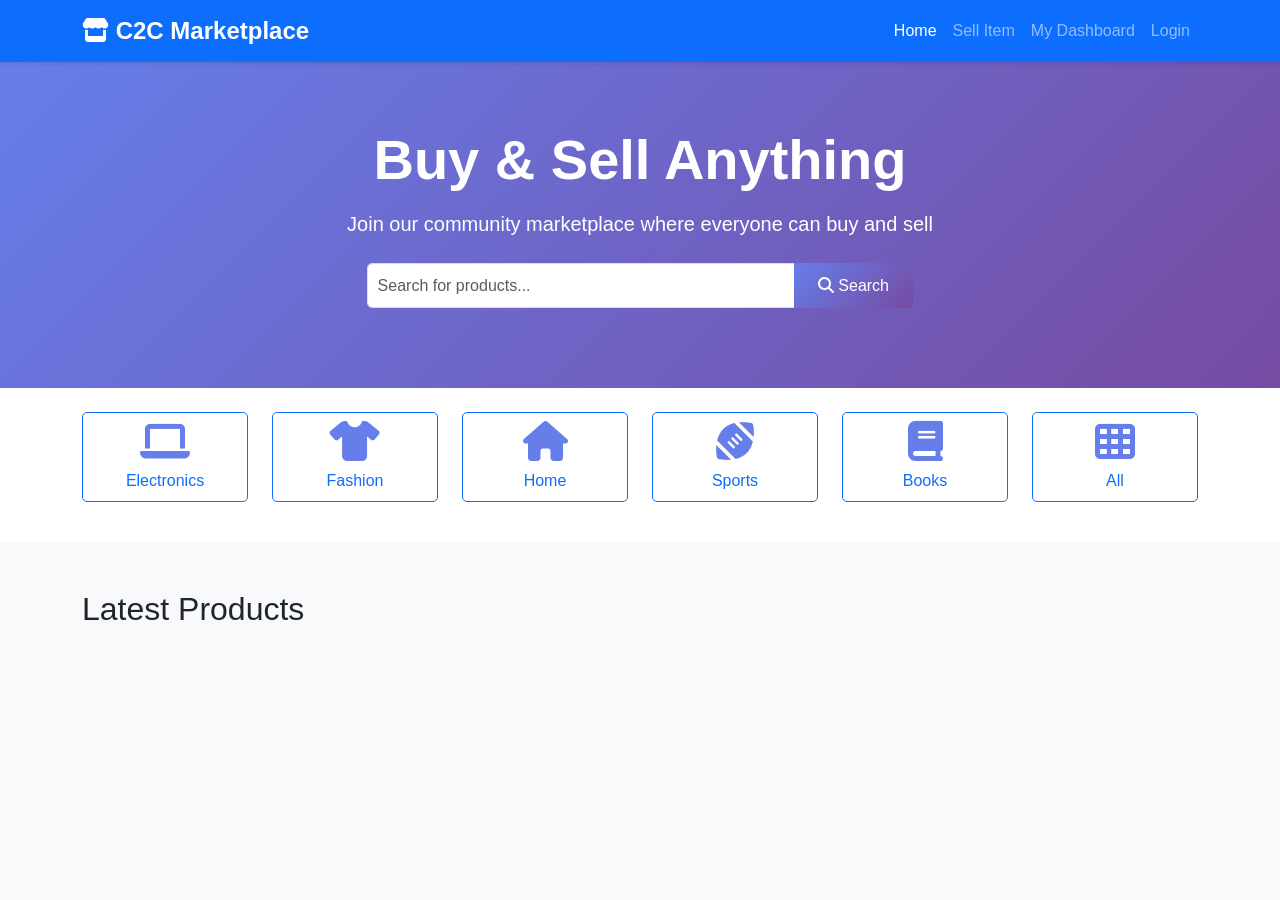
==== admin.html @ 0f4f354a "feat: Initial commit for C2C E-commerce platform with backend API, frontend pages, database setup, a" ====
<!DOCTYPE html>
<html lang="en">
<head>
    <meta charset="UTF-8">
    <meta name="viewport" content="width=device-width, initial-scale=1.0">
    <title>Admin Panel - C2C Marketplace</title>
    <link href="https://cdn.jsdelivr.net/npm/bootstrap@5.3.3/dist/css/bootstrap.min.css" rel="stylesheet">
    <link rel="stylesheet" href="https://cdnjs.cloudflare.com/ajax/libs/font-awesome/6.4.0/css/all.min.css">
    <link rel="stylesheet" href="styles.css">
</head>
<body>
    <!-- Navigation -->
    <nav class="navbar navbar-expand-lg navbar-dark bg-dark">
        <div class="container-fluid">
            <a class="navbar-brand" href="admin.html"><i class="fas fa-shield-alt"></i> Admin Panel</a>
            <button class="navbar-toggler" type="button" data-bs-toggle="collapse" data-bs-target="#navbarNav">
                <span class="navbar-toggler-icon"></span>
            </button>
            <div class="collapse navbar-collapse" id="navbarNav">
                <ul class="navbar-nav ms-auto">
                    <li class="nav-item">
                        <a class="nav-link" href="index.html">
                            <i class="fas fa-home"></i> Back to Site
                        </a>
                    </li>
                    <li class="nav-item">
                        <a class="nav-link" href="#" onclick="logout()">
                            <i class="fas fa-sign-out-alt"></i> Logout
                        </a>
                    </li>
                </ul>
            </div>
        </div>
    </nav>

    <div class="container-fluid">
        <div class="row">
            <!-- Sidebar -->
            <div class="col-md-2 bg-light sidebar py-4">
                <div class="list-group">
                    <button class="list-group-item list-group-item-action active" data-bs-toggle="tab" data-bs-target="#dashboard">
                        <i class="fas fa-tachometer-alt"></i> Dashboard
                    </button>
                    <button class="list-group-item list-group-item-action" data-bs-toggle="tab" data-bs-target="#users">
                        <i class="fas fa-users"></i> Users
                    </button>
                    <button class="list-group-item list-group-item-action" data-bs-toggle="tab" data-bs-target="#products">
                        <i class="fas fa-box"></i> Products
                    </button>
                    <button class="list-group-item list-group-item-action" data-bs-toggle="tab" data-bs-target="#orders">
                        <i class="fas fa-shopping-cart"></i> Orders
                    </button>
                    <button class="list-group-item list-group-item-action" data-bs-toggle="tab" data-bs-target="#pending">
                        <i class="fas fa-clock"></i> Pending Approval
                    </button>
                </div>
            </div>

            <!-- Main Content -->
            <div class="col-md-10 py-4">
                <div class="tab-content">
                    <!-- Dashboard Tab -->
                    <div class="tab-pane fade show active" id="dashboard">
                        <h2 class="mb-4">Dashboard Overview</h2>
                        <div class="row" id="statsCards">
                            <!-- Stats cards will be loaded here -->
                        </div>
                        
                        <div class="row mt-4">
                            <div class="col-md-6">
                                <div class="card">
                                    <div class="card-header bg-primary text-white">
                                        <h5 class="mb-0">Recent Activity</h5>
                                    </div>
                                    <div class="card-body">
                                        <p class="text-muted">Latest platform activities will appear here</p>
                                    </div>
                                </div>
                            </div>
                            <div class="col-md-6">
                                <div class="card">
                                    <div class="card-header bg-success text-white">
                                        <h5 class="mb-0">Quick Actions</h5>
                                    </div>
                                    <div class="card-body">
                                        <button class="btn btn-outline-primary mb-2 w-100" data-bs-toggle="tab" data-bs-target="#pending">
                                            <i class="fas fa-check"></i> Review Pending Products
                                        </button>
                                        <button class="btn btn-outline-success w-100" data-bs-toggle="tab" data-bs-target="#users">
                                            <i class="fas fa-users"></i> Manage Users
                                        </button>
                                    </div>
                                </div>
                            </div>
                        </div>
                    </div>

                    <!-- Users Tab -->
                    <div class="tab-pane fade" id="users">
                        <h2 class="mb-4">User Management</h2>
                        <div class="card">
                            <div class="card-body">
                                <div class="table-responsive">
                                    <table class="table table-hover">
                                        <thead>
                                            <tr>
                                                <th>ID</th>
                                                <th>Name</th>
                                                <th>Email</th>
                                                <th>Role</th>
                                                <th>Joined</th>
                                                <th>Actions</th>
                                            </tr>
                                        </thead>
                                        <tbody id="usersTable">
                                            <!-- Users will be loaded here -->
                                        </tbody>
                                    </table>
                                </div>
                            </div>
                        </div>
                    </div>

                    <!-- Products Tab -->
                    <div class="tab-pane fade" id="products">
                        <h2 class="mb-4">All Products</h2>
                        <div class="mb-3">
                            <button class="btn btn-primary" onclick="loadAllProducts('active')">Active</button>
                            <button class="btn btn-secondary" onclick="loadAllProducts('pending')">Pending</button>
                            <button class="btn btn-success" onclick="loadAllProducts('sold')">Sold</button>
                            <button class="btn btn-danger" onclick="loadAllProducts('rejected')">Rejected</button>
                        </div>
                        <div class="row" id="allProductsGrid">
                            <!-- Products will be loaded here -->
                        </div>
                    </div>

                    <!-- Orders Tab -->
                    <div class="tab-pane fade" id="orders">
                        <h2 class="mb-4">All Orders</h2>
                        <div class="card">
                            <div class="card-body">
                                <div class="table-responsive">
                                    <table class="table table-hover">
                                        <thead>
                                            <tr>
                                                <th>Order ID</th>
                                                <th>Product</th>
                                                <th>Buyer</th>
                                                <th>Seller</th>
                                                <th>Amount</th>
                                                <th>Status</th>
                                                <th>Date</th>
                                            </tr>
                                        </thead>
                                        <tbody id="ordersTable">
                                            <!-- Orders will be loaded here -->
                                        </tbody>
                                    </table>
                                </div>
                            </div>
                        </div>
                    </div>

                    <!-- Pending Approval Tab -->
                    <div class="tab-pane fade" id="pending">
                        <h2 class="mb-4">Pending Product Approvals</h2>
                        <div class="row" id="pendingProducts">
                            <!-- Pending products will be loaded here -->
                        </div>
                    </div>
                </div>
            </div>
        </div>
    </div>

    <script src="https://cdn.jsdelivr.net/npm/bootstrap@5.3.3/dist/js/bootstrap.bundle.min.js"></script>
    <script src="app.js"></script>
</body>
</html>
---- styles.css ----
/* Global Styles */
* {
    margin: 0;
    padding: 0;
    box-sizing: border-box;
}

body {
    font-family: 'Segoe UI', Tahoma, Geneva, Verdana, sans-serif;
    background-color: #f8f9fa;
    min-height: 100vh;
}

/* Navigation */
.navbar-brand {
    font-weight: bold;
    font-size: 1.5rem;
}

.navbar-dark {
    box-shadow: 0 2px 4px rgba(0,0,0,.1);
}

/* Hero Section */
.hero-section {
    background: linear-gradient(135deg, #667eea 0%, #764ba2 100%);
    color: white;
    padding: 4rem 0 !important;
}

.hero-section h1 {
    font-weight: bold;
}

/* Cards */
.card {
    transition: transform 0.2s, box-shadow 0.2s;
    border: none;
    box-shadow: 0 2px 8px rgba(0,0,0,.1);
}

.card:hover {
    transform: translateY(-5px);
    box-shadow: 0 4px 12px rgba(0,0,0,.15);
}

.card-img-top {
    border-bottom: 1px solid #eee;
}

/* Buttons */
.btn {
    border-radius: 5px;
    padding: 0.5rem 1.5rem;
    font-weight: 500;
    transition: all 0.3s;
}

.btn-primary {
    background: linear-gradient(135deg, #667eea 0%, #764ba2 100%);
    border: none;
}

.btn-primary:hover {
    background: linear-gradient(135deg, #5568d3 0%, #653a8b 100%);
    transform: translateY(-2px);
    box-shadow: 0 4px 8px rgba(0,0,0,.2);
}

.btn-outline-primary:hover {
    background: linear-gradient(135deg, #667eea 0%, #764ba2 100%);
    border-color: transparent;
    color: white;
}

/* Category Buttons */
.btn-outline-primary i {
    color: #667eea;
}

.btn-outline-primary:hover i {
    color: white;
}

/* Forms */
.form-control {
    border-radius: 5px;
    border: 1px solid #ddd;
    padding: 0.6rem;
    transition: border-color 0.3s;
}

.form-control:focus {
    border-color: #667eea;
    box-shadow: 0 0 0 0.2rem rgba(102, 126, 234, 0.25);
}

/* Modal */
.modal-content {
    border-radius: 10px;
    border: none;
}

.modal-header {
    background: linear-gradient(135deg, #667eea 0%, #764ba2 100%);
    color: white;
    border-radius: 10px 10px 0 0;
}

.modal-header .btn-close {
    filter: brightness(0) invert(1);
}

/* Badges */
.badge {
    padding: 0.5em 0.8em;
    font-weight: 500;
}

/* Admin Sidebar */
.sidebar {
    min-height: calc(100vh - 56px);
    border-right: 1px solid #dee2e6;
}

.sidebar .list-group-item {
    border: none;
    border-radius: 0;
    padding: 1rem 1.5rem;
    cursor: pointer;
    transition: all 0.3s;
}

.sidebar .list-group-item:hover {
    background-color: #e9ecef;
    padding-left: 2rem;
}

.sidebar .list-group-item.active {
    background: linear-gradient(135deg, #667eea 0%, #764ba2 100%);
    color: white;
    border-left: 4px solid #5568d3;
}

.sidebar .list-group-item i {
    margin-right: 0.5rem;
    width: 20px;
}

/* Stats Cards */
.card.bg-primary,
.card.bg-success,
.card.bg-warning,
.card.bg-info {
    border: none;
    box-shadow: 0 4px 6px rgba(0,0,0,.1);
}

.card.bg-primary h3,
.card.bg-success h3,
.card.bg-warning h3,
.card.bg-info h3 {
    font-size: 2.5rem;
    font-weight: bold;
    margin-bottom: 0.5rem;
}

/* Tables */
.table {
    background-color: white;
}

.table thead th {
    border-bottom: 2px solid #dee2e6;
    font-weight: 600;
    color: #495057;
}

.table-hover tbody tr:hover {
    background-color: #f8f9fa;
}

/* Product Grid */
.card-title {
    color: #333;
    font-weight: 600;
    margin-bottom: 0.5rem;
}

.card-text {
    color: #666;
    font-size: 0.9rem;
}

/* Price */
.text-primary.fw-bold {
    font-size: 1.5rem;
}

/* Alerts */
.alert {
    border-radius: 5px;
    border: none;
}

.alert-info {
    background-color: #e7f3ff;
    color: #004085;
}

.alert-warning {
    background-color: #fff3cd;
    color: #856404;
}

/* Dashboard Tabs */
.nav-tabs {
    border-bottom: 2px solid #dee2e6;
}

.nav-tabs .nav-link {
    color: #495057;
    border: none;
    padding: 1rem 1.5rem;
    transition: all 0.3s;
}

.nav-tabs .nav-link:hover {
    border-color: transparent;
    color: #667eea;
}

.nav-tabs .nav-link.active {
    color: #667eea;
    background-color: transparent;
    border-bottom: 3px solid #667eea;
}

/* Loading States */
.loading {
    text-align: center;
    padding: 3rem;
    color: #999;
}

/* Responsive Design */
@media (max-width: 768px) {
    .hero-section {
        padding: 2rem 0 !important;
    }
    
    .hero-section h1 {
        font-size: 2rem;
    }
    
    .sidebar {
        min-height: auto;
        border-right: none;
        border-bottom: 1px solid #dee2e6;
    }
    
    .card.bg-primary h3,
    .card.bg-success h3,
    .card.bg-warning h3,
    .card.bg-info h3 {
        font-size: 1.8rem;
    }
}

/* Animations */
@keyframes fadeIn {
    from {
        opacity: 0;
        transform: translateY(20px);
    }
    to {
        opacity: 1;
        transform: translateY(0);
    }
}

.card,
.alert,
.modal-content {
    animation: fadeIn 0.3s ease-in-out;
}

/* Custom Scrollbar */
::-webkit-scrollbar {
    width: 10px;
}

::-webkit-scrollbar-track {
    background: #f1f1f1;
}

::-webkit-scrollbar-thumb {
    background: #667eea;
    border-radius: 5px;
}

::-webkit-scrollbar-thumb:hover {
    background: #5568d3;
}

/* Footer Spacing */
body {
    padding-bottom: 2rem;
}

/* Empty State */
.text-muted {
    font-style: italic;
}

/* Category Icons */
.fa-2x {
    font-size: 2.5em;
}

/* Status Colors */
.bg-pending {
    background-color: #ffc107 !important;
}

.bg-active {
    background-color: #28a745 !important;
}

.bg-sold {
    background-color: #17a2b8 !important;
}

.bg-rejected {
    background-color: #dc3545 !important;
}

/* Product Image Hover Effect */
.card-img-top {
    transition: transform 0.3s ease;
}

.card:hover .card-img-top {
    transform: scale(1.05);
}

/* Dropdown Customization */
.dropdown-menu {
    border: none;
    box-shadow: 0 4px 6px rgba(0,0,0,.1);
    border-radius: 8px;
}

.dropdown-item {
    padding: 0.7rem 1.5rem;
    transition: all 0.2s;
}

.dropdown-item:hover {
    background-color: #f8f9fa;
    padding-left: 2rem;
}

/* Input Group */
.input-group .btn {
    border-top-left-radius: 0;
    border-bottom-left-radius: 0;
}

.input-group .form-control {
    border-top-right-radius: 0;
    border-bottom-right-radius: 0;
}

/* Success Animation */
@keyframes successPulse {
    0%, 100% {
        transform: scale(1);
    }
    50% {
        transform: scale(1.05);
    }
}

.btn-success:active {
    animation: successPulse 0.3s ease;
}
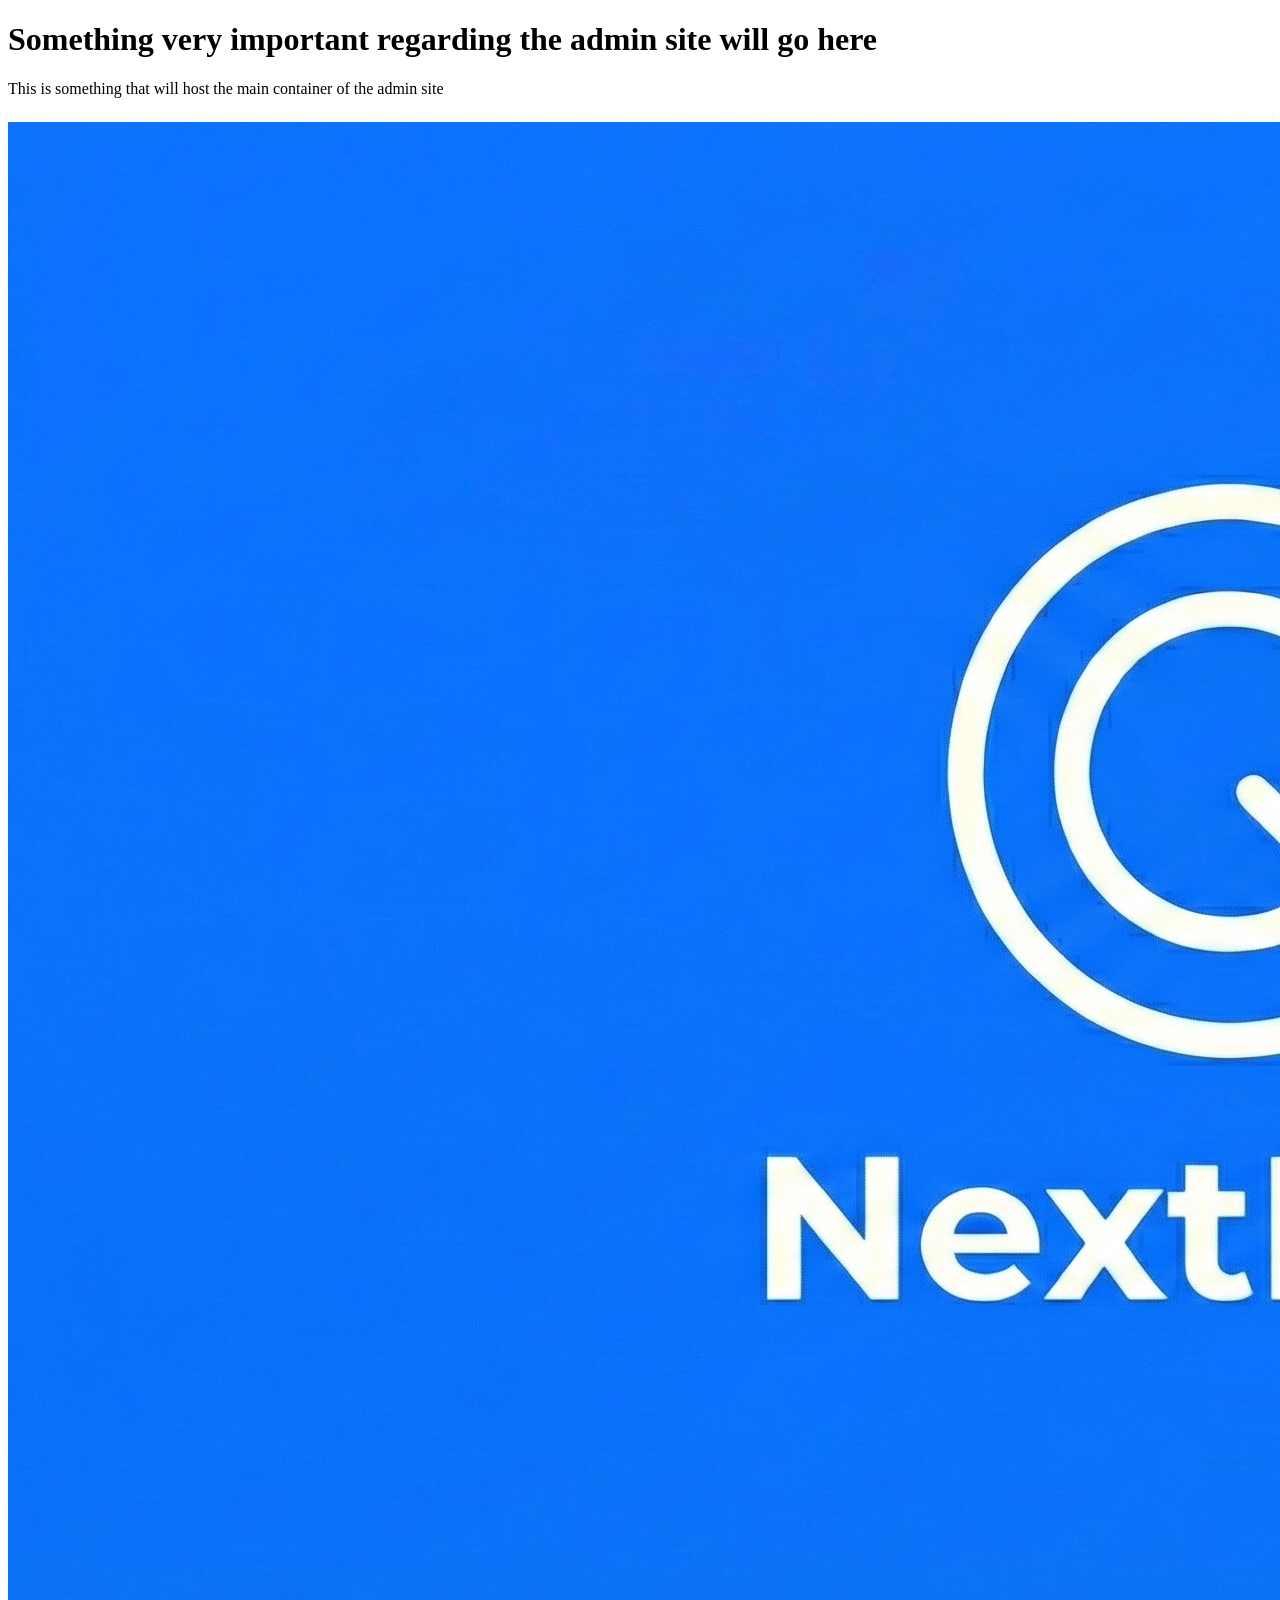
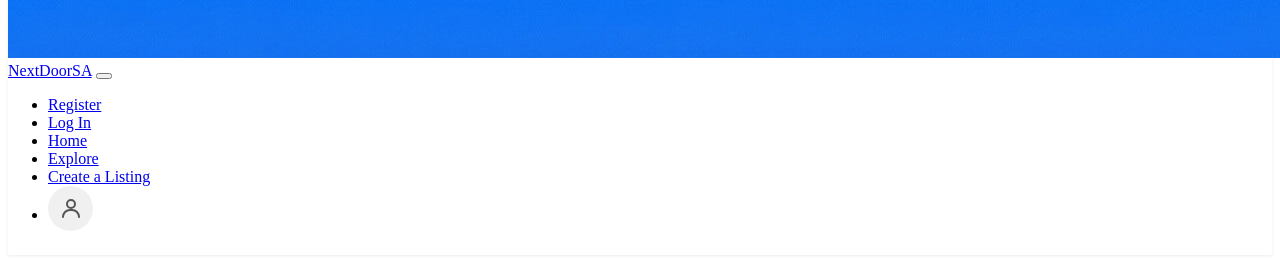
==== commit 1b95aa77: "feat: Add admin page and modularize components for improved structure" ====
--- a/admin.html
+++ b/admin.html
@@ -1,180 +1,18 @@
-<!DOCTYPE html>
+<!doctype html>
 <html lang="en">
 <head>
     <meta charset="UTF-8">
-    <meta name="viewport" content="width=device-width, initial-scale=1.0">
-    <title>Admin Panel - C2C Marketplace</title>
-    <link href="https://cdn.jsdelivr.net/npm/bootstrap@5.3.3/dist/css/bootstrap.min.css" rel="stylesheet">
-    <link rel="stylesheet" href="https://cdnjs.cloudflare.com/ajax/libs/font-awesome/6.4.0/css/all.min.css">
-    <link rel="stylesheet" href="styles.css">
+    <meta name="viewport"
+          content="width=device-width, user-scalable=no, initial-scale=1.0, maximum-scale=1.0, minimum-scale=1.0">
+    <meta http-equiv="X-UA-Compatible" content="ie=edge">
+    <title>Document</title>
+    <script type="module" src="./app.js"></script>
 </head>
 <body>
-    <!-- Navigation -->
-    <nav class="navbar navbar-expand-lg navbar-dark bg-dark">
-        <div class="container-fluid">
-            <a class="navbar-brand" href="admin.html"><i class="fas fa-shield-alt"></i> Admin Panel</a>
-            <button class="navbar-toggler" type="button" data-bs-toggle="collapse" data-bs-target="#navbarNav">
-                <span class="navbar-toggler-icon"></span>
-            </button>
-            <div class="collapse navbar-collapse" id="navbarNav">
-                <ul class="navbar-nav ms-auto">
-                    <li class="nav-item">
-                        <a class="nav-link" href="index.html">
-                            <i class="fas fa-home"></i> Back to Site
-                        </a>
-                    </li>
-                    <li class="nav-item">
-                        <a class="nav-link" href="#" onclick="logout()">
-                            <i class="fas fa-sign-out-alt"></i> Logout
-                        </a>
-                    </li>
-                </ul>
-            </div>
-        </div>
-    </nav>
 
-    <div class="container-fluid">
-        <div class="row">
-            <!-- Sidebar -->
-            <div class="col-md-2 bg-light sidebar py-4">
-                <div class="list-group">
-                    <button class="list-group-item list-group-item-action active" data-bs-toggle="tab" data-bs-target="#dashboard">
-                        <i class="fas fa-tachometer-alt"></i> Dashboard
-                    </button>
-                    <button class="list-group-item list-group-item-action" data-bs-toggle="tab" data-bs-target="#users">
-                        <i class="fas fa-users"></i> Users
-                    </button>
-                    <button class="list-group-item list-group-item-action" data-bs-toggle="tab" data-bs-target="#products">
-                        <i class="fas fa-box"></i> Products
-                    </button>
-                    <button class="list-group-item list-group-item-action" data-bs-toggle="tab" data-bs-target="#orders">
-                        <i class="fas fa-shopping-cart"></i> Orders
-                    </button>
-                    <button class="list-group-item list-group-item-action" data-bs-toggle="tab" data-bs-target="#pending">
-                        <i class="fas fa-clock"></i> Pending Approval
-                    </button>
-                </div>
-            </div>
+<h1>Something very important regarding the admin site will go here</h1>
 
-            <!-- Main Content -->
-            <div class="col-md-10 py-4">
-                <div class="tab-content">
-                    <!-- Dashboard Tab -->
-                    <div class="tab-pane fade show active" id="dashboard">
-                        <h2 class="mb-4">Dashboard Overview</h2>
-                        <div class="row" id="statsCards">
-                            <!-- Stats cards will be loaded here -->
-                        </div>
-                        
-                        <div class="row mt-4">
-                            <div class="col-md-6">
-                                <div class="card">
-                                    <div class="card-header bg-primary text-white">
-                                        <h5 class="mb-0">Recent Activity</h5>
-                                    </div>
-                                    <div class="card-body">
-                                        <p class="text-muted">Latest platform activities will appear here</p>
-                                    </div>
-                                </div>
-                            </div>
-                            <div class="col-md-6">
-                                <div class="card">
-                                    <div class="card-header bg-success text-white">
-                                        <h5 class="mb-0">Quick Actions</h5>
-                                    </div>
-                                    <div class="card-body">
-                                        <button class="btn btn-outline-primary mb-2 w-100" data-bs-toggle="tab" data-bs-target="#pending">
-                                            <i class="fas fa-check"></i> Review Pending Products
-                                        </button>
-                                        <button class="btn btn-outline-success w-100" data-bs-toggle="tab" data-bs-target="#users">
-                                            <i class="fas fa-users"></i> Manage Users
-                                        </button>
-                                    </div>
-                                </div>
-                            </div>
-                        </div>
-                    </div>
-
-                    <!-- Users Tab -->
-                    <div class="tab-pane fade" id="users">
-                        <h2 class="mb-4">User Management</h2>
-                        <div class="card">
-                            <div class="card-body">
-                                <div class="table-responsive">
-                                    <table class="table table-hover">
-                                        <thead>
-                                            <tr>
-                                                <th>ID</th>
-                                                <th>Name</th>
-                                                <th>Email</th>
-                                                <th>Role</th>
-                                                <th>Joined</th>
-                                                <th>Actions</th>
-                                            </tr>
-                                        </thead>
-                                        <tbody id="usersTable">
-                                            <!-- Users will be loaded here -->
-                                        </tbody>
-                                    </table>
-                                </div>
-                            </div>
-                        </div>
-                    </div>
-
-                    <!-- Products Tab -->
-                    <div class="tab-pane fade" id="products">
-                        <h2 class="mb-4">All Products</h2>
-                        <div class="mb-3">
-                            <button class="btn btn-primary" onclick="loadAllProducts('active')">Active</button>
-                            <button class="btn btn-secondary" onclick="loadAllProducts('pending')">Pending</button>
-                            <button class="btn btn-success" onclick="loadAllProducts('sold')">Sold</button>
-                            <button class="btn btn-danger" onclick="loadAllProducts('rejected')">Rejected</button>
-                        </div>
-                        <div class="row" id="allProductsGrid">
-                            <!-- Products will be loaded here -->
-                        </div>
-                    </div>
-
-                    <!-- Orders Tab -->
-                    <div class="tab-pane fade" id="orders">
-                        <h2 class="mb-4">All Orders</h2>
-                        <div class="card">
-                            <div class="card-body">
-                                <div class="table-responsive">
-                                    <table class="table table-hover">
-                                        <thead>
-                                            <tr>
-                                                <th>Order ID</th>
-                                                <th>Product</th>
-                                                <th>Buyer</th>
-                                                <th>Seller</th>
-                                                <th>Amount</th>
-                                                <th>Status</th>
-                                                <th>Date</th>
-                                            </tr>
-                                        </thead>
-                                        <tbody id="ordersTable">
-                                            <!-- Orders will be loaded here -->
-                                        </tbody>
-                                    </table>
-                                </div>
-                            </div>
-                        </div>
-                    </div>
-
-                    <!-- Pending Approval Tab -->
-                    <div class="tab-pane fade" id="pending">
-                        <h2 class="mb-4">Pending Product Approvals</h2>
-                        <div class="row" id="pendingProducts">
-                            <!-- Pending products will be loaded here -->
-                        </div>
-                    </div>
-                </div>
-            </div>
-        </div>
-    </div>
-
-    <script src="https://cdn.jsdelivr.net/npm/bootstrap@5.3.3/dist/js/bootstrap.bundle.min.js"></script>
-    <script src="app.js"></script>
+<p>This is something that will host the main container of the admin site</p>
+<app-navbar></app-navbar>
 </body>
 </html>
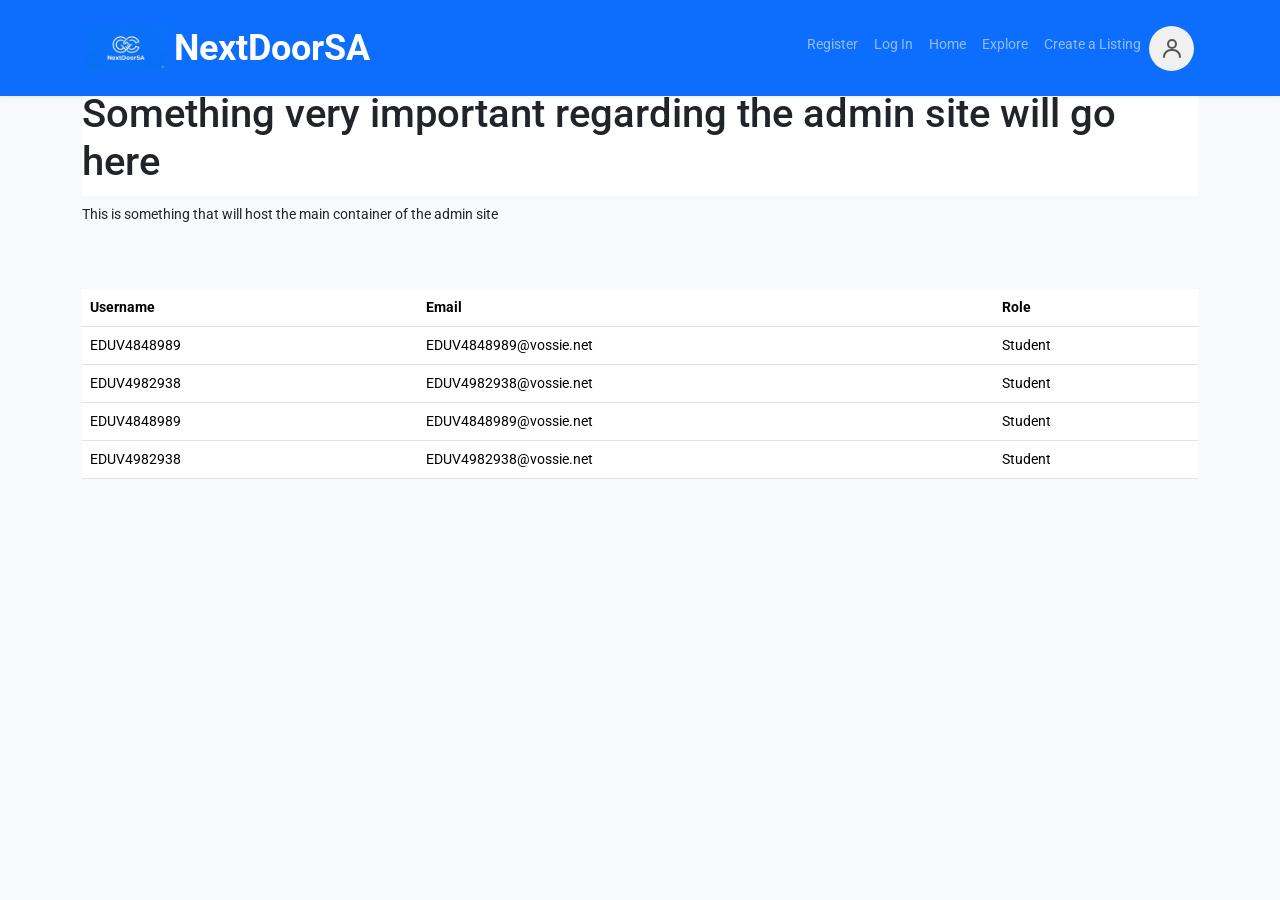
==== commit 007452bf: "feat: Update admin page layout with new styling and user table for better management" ====
--- a/admin.html
+++ b/admin.html
@@ -1,18 +1,68 @@
 <!doctype html>
 <html lang="en">
 <head>
-    <meta charset="UTF-8">
-    <meta name="viewport"
-          content="width=device-width, user-scalable=no, initial-scale=1.0, maximum-scale=1.0, minimum-scale=1.0">
-    <meta http-equiv="X-UA-Compatible" content="ie=edge">
-    <title>Document</title>
+    <meta charset="UTF-8"/>
+    <meta name="viewport" content="width=device-width, initial-scale=1.0"/>
+    <title>Admin Page - NextDoorSA</title>
+    <link href="https://fonts.googleapis.com/css2?family=Roboto:wght@400;500;700&display=swap" rel="stylesheet"/>
+    <link
+            href="https://cdn.jsdelivr.net/npm/bootstrap@5.3.0/dist/css/bootstrap.min.css"
+            rel="stylesheet"
+    />
+    <link
+            rel="stylesheet"
+            href="https://cdn.jsdelivr.net/npm/bootstrap-icons@1.11.3/font/bootstrap-icons.min.css"
+    />
+    <link rel="stylesheet" href="styles.css"/>
     <script type="module" src="./app.js"></script>
+
 </head>
 <body>
+ <app-navbar></app-navbar>
 
-<h1>Something very important regarding the admin site will go here</h1>
+<div class="container">
+    <h1 class="sticky-header ">Something very important regarding the admin site will go here</h1>
 
-<p>This is something that will host the main container of the admin site</p>
-<app-navbar></app-navbar>
+    <p>This is something that will host the main container of the admin site</p>
+
+
+</div>
+
+ <div class="container mt-5">
+     <table class="table table-hover">
+         <tr>
+             <th>Username</th>
+             <th>Email</th>
+             <th>Role</th>
+
+         </tr>
+         <tr>
+             <td>EDUV4848989</td>
+             <td>EDUV4848989@vossie.net</td>
+             <td>Student</td>
+         </tr>
+         <tr>
+             <td>EDUV4982938</td>
+             <td>EDUV4982938@vossie.net</td>
+             <td>Student</td>
+         </tr>
+         <tr>
+             <td>EDUV4848989</td>
+             <td>EDUV4848989@vossie.net</td>
+             <td>Student</td>
+         </tr>
+        <tr>
+            <td>EDUV4982938</td>
+            <td>EDUV4982938@vossie.net</td>
+            <td>Student</td>
+        </tr>
+     </table>
+ </div>
+
+
+
+
+<script src="https://cdn.jsdelivr.net/npm/bootstrap@5.3.0/dist/js/bootstrap.bundle.min.js"></script>
+<script src="listingObject.js"></script>
 </body>
 </html>
--- a/styles.css
+++ b/styles.css
@@ -0,0 +1,625 @@
+/* Mobile-first base styles */
+html {
+    scroll-behavior: smooth;
+}
+
+body {
+    padding-top: 60px;
+    margin: 0;
+    font-family: Roboto, -apple-system, BlinkMacSystemFont, 'Segoe UI', sans-serif;
+    font-size: 14px;
+    line-height: 1.5;
+}
+
+.round-button {
+    border-radius: 10px;
+    padding: 8px 12px;
+    font-size: 12px;
+    flex: 0 1 auto;
+}
+
+.brand-logo {
+    width: 44px;
+    height: 44px;
+    margin-right: 8px;
+    object-fit: contain;
+}
+
+.brand-name {
+    font-family: Roboto, sans-serif;
+    font-size: 20px;
+    font-weight: bold;
+    color: white;
+    line-height: 1;
+}
+
+.search-group {
+    width: 100%;
+}
+
+.form-label {
+    font-family: Roboto, sans-serif;
+    font-weight: 500;
+    font-size: 13px;
+    margin-bottom: 6px;
+}
+
+.category-buttons {
+    display: flex;
+    flex-wrap: wrap;
+    gap: 8px;
+    padding: 12px;
+    border-radius: 16px;
+    background: #f0f0f2;
+    width: 100%;
+    justify-content: flex-start;
+    overflow-x: auto;
+    -webkit-overflow-scrolling: touch;
+}
+
+.explore-page {
+    --explore-nav-height: 60px;
+}
+
+#toggle-sidebar {
+    position: fixed;
+    top: 70px;
+    right: 15px;
+    z-index: 1021;
+    box-shadow: 0 2px 8px rgba(0, 0, 0, 0.2);
+}
+
+@media (min-width: 576px) {
+    .explore-page {
+        --explore-nav-height: 70px;
+    }
+
+    #toggle-sidebar {
+        top: 80px;
+    }
+}
+
+@media (min-width: 768px) {
+    .explore-page {
+        --explore-nav-height: 75px;
+    }
+
+    #toggle-sidebar {
+        top: 85px;
+    }
+}
+
+@media (min-width: 992px) {
+    .explore-page {
+        --explore-nav-height: 80px;
+    }
+}
+
+.explore-sidebar {
+    position: fixed;
+    top: var(--explore-nav-height);
+    left: -100%;
+    width: 280px;
+    max-width: 85vw;
+    height: calc(100vh - var(--explore-nav-height));
+    padding: 1rem;
+    background: #ffffff;
+    border-right: 1px solid #e2e6ea;
+    overflow-y: auto;
+    -webkit-overflow-scrolling: touch;
+    z-index: 1020;
+    transition: left 250ms ease;
+    box-shadow: 2px 0 8px rgba(0, 0, 0, 0.1);
+}
+
+.explore-sidebar.show {
+    left: 0;
+}
+
+.explore-content {
+    margin-left: 0;
+    padding: 1rem;
+    min-height: calc(100vh - var(--explore-nav-height));
+    overflow-y: auto;
+    -webkit-overflow-scrolling: touch;
+}
+
+.explore-content h1 {
+    font-size: 1.75rem;
+    margin-bottom: 0.5rem;
+}
+
+.explore-content p {
+    font-size: 0.95rem;
+    color: #6c757d;
+}
+
+.sidebar-backdrop {
+    position: fixed;
+    top: var(--explore-nav-height);
+    left: 0;
+    width: 100%;
+    height: calc(100vh - var(--explore-nav-height));
+    background: rgba(0, 0, 0, 0.5);
+    z-index: 1019;
+    opacity: 0;
+    visibility: hidden;
+    transition: opacity 250ms ease, visibility 250ms ease;
+}
+
+.sidebar-backdrop.show {
+    opacity: 1;
+    visibility: visible;
+}
+
+.card-offset-shadow {
+    box-shadow: 0 2px 8px rgba(0, 0, 0, 0.1);
+}
+
+.card-img-top {
+    object-fit: cover;
+    height: 180px;
+    width: 100%;
+}
+
+.navbar-nav .nav-link {
+    position: relative;
+    display: inline-block;
+    padding-bottom: 4px;
+    font-size: 14px;
+}
+
+.navbar-nav .nav-link::after {
+    content: "";
+    position: absolute;
+    left: 0;
+    right: 0;
+    bottom: 0;
+    height: 2px;
+    background: currentColor;
+    transform: scaleX(0);
+    transform-origin: left;
+    transition: transform 150ms ease;
+}
+
+.navbar-nav .nav-link:hover::after,
+.navbar-nav .nav-link.active::after {
+    transform: scaleX(1);
+}
+
+button,
+.btn {
+    transition: transform 100ms ease, box-shadow 100ms ease;
+    border-radius: 8px;
+}
+
+button:active,
+.btn:active {
+    transform: translateY(1px) scale(0.98);
+    box-shadow: none;
+}
+
+
+.form-field-group {
+    width: 100%;
+    margin-bottom: 1rem;
+}
+
+.form-field-group .form-control {
+    width: 100%;
+    border-radius: 8px;
+}
+
+/* Desktop-first enhancements */
+@media (min-width: 576px) {
+    body {
+        padding-top: 70px;
+    }
+
+    .brand-logo {
+        width: 56px;
+        height: 56px;
+    }
+
+    .brand-name {
+        font-size: 28px;
+    }
+
+    .round-button {
+        padding: 10px 14px;
+        font-size: 13px;
+    }
+
+    .card-img-top {
+        height: 200px;
+    }
+}
+
+@media (min-width: 768px) {
+    body {
+        padding-top: 75px;
+    }
+
+    .brand-logo {
+        width: 64px;
+        height: 64px;
+    }
+
+    .brand-name {
+        font-size: 32px;
+    }
+
+    .form-label {
+        font-size: 14px;
+    }
+
+    .card-img-top {
+        height: 220px;
+    }
+}
+
+@media (min-width: 992px) {
+    body {
+        padding-top: 80px;
+    }
+
+    .brand-logo {
+        width: 80px;
+        height: 80px;
+    }
+
+    .brand-name {
+        font-size: 36px;
+    }
+
+    .explore-sidebar {
+        position: fixed;
+        top: var(--explore-nav-height);
+        left: 0;
+        width: 280px;
+        max-width: 280px;
+        left: 0 !important;
+        background: #f8f9fa;
+        box-shadow: none;
+        border-right: 1px solid #dee2e6;
+    }
+
+    .explore-content {
+        margin-left: 280px;
+        padding: 1.5rem 2rem;
+    }
+
+    .explore-content h1 {
+        font-size: 2.5rem;
+    }
+
+    .explore-content p {
+        font-size: 1rem;
+    }
+
+    .sidebar-backdrop {
+        display: none;
+    }
+
+    .card-img-top {
+        height: 240px;
+    }
+}
+
+/* Registration Page Styles */
+body {
+    min-height: 100vh;
+    display: flex;
+    flex-direction: column;
+    background-color: #f8f9fa;
+}
+
+.registration-container,
+.login-container,
+.listing-form-container {
+    flex: 1;
+    display: flex;
+    align-items: center;
+    justify-content: center;
+    padding: 1rem;
+}
+
+.registration-card,
+.login-card,
+.listing-card {
+    width: 100%;
+    max-width: 100%;
+    background: white;
+    border-radius: 12px;
+    box-shadow: 0 2px 8px rgba(0, 0, 0, 0.1);
+    padding: 1.5rem 1rem;
+    animation: slideUp 0.4s ease-out;
+}
+
+@keyframes slideUp {
+    from {
+        opacity: 0;
+        transform: translateY(20px);
+    }
+    to {
+        opacity: 1;
+        transform: translateY(0);
+    }
+}
+
+.registration-header,
+.login-header,
+.listing-header {
+    text-align: center;
+    margin-bottom: 1.5rem;
+}
+
+/* User added Hero Section Styles */
+.hero-section {
+    background: linear-gradient(135deg, #0d6efd 0%, #0a58ca 100%);
+    color: white;
+    padding: 2.5rem 1rem; /* Adjust padding for mobile/desktop */
+    text-align: center;
+    margin-top: -1rem; /* Pull up to nav if needed, or just standard margin */
+    margin-bottom: 2rem;
+    border-radius: 0 0 24px 24px;
+}
+
+@media (min-width: 768px) {
+    .hero-section {
+        padding: 4rem 2rem;
+    }
+}
+
+.hero-title {
+    font-weight: 800;
+    margin-bottom: 0.5rem;
+    font-size: clamp(1.8rem, 5vw, 3rem);
+    line-height: 1.2;
+}
+
+.hero-subtitle {
+    font-weight: 400;
+    margin-bottom: 2rem;
+    opacity: 0.9;
+    font-size: 1.1rem;
+}
+
+.hero-search {
+    max-width: 600px;
+    margin: 0 auto;
+    box-shadow: 0 8px 20px rgba(0, 0, 0, 0.2);
+    border-radius: 25px; /* Pillow shape common in modern search bars */
+    overflow: hidden;
+    background: white;
+    padding: 4px;
+    display: flex;
+    flex-wrap: wrap; /* Allow wrapping on small screens */
+}
+
+.hero-search .form-control {
+    border: none;
+    padding: 0.8rem 1.2rem;
+    font-size: 16px; /* Prevents iOS zooming */
+    box-shadow: none; /* Remove default bootstrap focus shadow */
+    flex: 1 1 auto;
+    min-width: 150px;
+}
+
+.hero-search .btn {
+    border-radius: 25px; /* Match container */
+    padding: 0.5rem 1.2rem;
+    font-weight: 600;
+    margin: 2px;
+    white-space: nowrap;
+    flex: 0 0 auto;
+}
+
+.section-header {
+
+    display: flex;
+    justify-content: space-between;
+    align-items: center;
+    margin-bottom: 1rem;
+    padding-bottom: 0.5rem;
+    border-bottom: 1px solid #e9ecef;
+}
+
+.section-title {
+    font-family: -apple-system, BlinkMacSystemFont, "Segoe UI", Roboto, "Helvetica Neue", Arial, sans-serif;
+    font-weight: 700;
+    color: #212529;
+    font-size: 1.25rem;
+    margin: 0;
+}
+
+.section-link {
+    font-size: 0.9rem;
+    text-decoration: none;
+    font-weight: 500;
+    color: #0d6efd;
+}
+
+.section-link:hover {
+    text-decoration: underline;
+}
+
+.category-scroll-container {
+    display: flex;
+    gap: 1rem;
+    overflow-x: auto;
+    padding: 0.5rem 1rem 1.5rem 1rem; /* Added side padding */
+    -webkit-overflow-scrolling: touch;
+    scrollbar-width: none; /* Hide scrollbar for cleaner look */
+    scroll-snap-type: x mandatory; /* Snap scrolling */
+}
+
+/* Hide scrollbar for Chrome/Safari/Edge */
+.category-scroll-container::-webkit-scrollbar {
+    display: none;
+}
+
+.category-card {
+    min-width: 100px;
+    text-align: center;
+    cursor: pointer;
+    transition: transform 0.2s;
+    scroll-snap-align: start; /* Align items when scrolling stops */
+}
+
+@media (hover: hover) {
+    .category-card:hover {
+        transform: translateY(-5px);
+    }
+}
+
+.category-icon {
+    width: 60px;
+    height: 60px;
+    background: #f1f3f5;
+    border-radius: 50%;
+    display: flex;
+    align-items: center;
+    justify-content: center;
+    margin: 0 auto 0.5rem;
+    color: #0d6efd;
+    font-size: 1.5rem;
+    transition: background-color 0.2s, color 0.2s;
+}
+
+.category-icon img {
+    width: 24px;
+    height: 24px;
+    object-fit: contain;
+}
+
+@media (hover: hover) {
+    .category-card:hover .category-icon {
+        background: #e7f1ff;
+        color: #0a58ca;
+    }
+}
+
+.category-name {
+    font-size: 0.85rem;
+    font-weight: 500;
+    color: #495057;
+    line-height: 1.2;
+}
+
+.registration-header h1,
+.login-header h1,
+.listing-header h1 {
+    font-size: 20px;
+    color: #0d6efd;
+    font-weight: 700;
+    margin-bottom: 0.25rem;
+}
+
+.registration-header p,
+.login-header p,
+.listing-header p {
+    color: #6c757d;
+    font-size: 13px;
+}
+
+.form-group {
+    margin-bottom: 1rem;
+}
+
+.form-label {
+    font-weight: 500;
+    color: #212529;
+    margin-bottom: 0.5rem;
+    display: flex;
+    align-items: center;
+    gap: 0.5rem;
+    font-size: 13px;
+}
+
+.form-control {
+    border: 1px solid #e9ecef;
+    border-radius: 8px;
+    padding: 0.6rem 0.75rem;
+    font-size: 13px;
+    transition: all 150ms ease;
+}
+
+.form-control:focus {
+    border-color: #0d6efd;
+    box-shadow: 0 0 0 0.15rem rgba(13, 110, 253, 0.1);
+    outline: none;
+}
+
+.password-toggle {
+    position: absolute;
+    right: 0.75rem;
+    top: 50%;
+    transform: translateY(-50%);
+    cursor: pointer;
+    color: #0d6efd;
+    font-size: 1rem;
+    background: none;
+    border: none;
+    padding: 0;
+}
+
+.btn-register,
+.btn-login,
+.btn-create-listing {
+    width: 100%;
+    padding: 0.6rem 1rem;
+    background: #0d6efd;
+    border: none;
+    border-radius: 8px;
+    color: white;
+    font-weight: 500;
+    font-size: 13px;
+    transition: all 150ms ease;
+    cursor: pointer;
+    margin-top: 0.5rem;
+}
+
+.btn-register:hover,
+.btn-login:hover,
+.btn-create-listing:hover {
+    background: #0a58ca;
+    transform: translateY(-1px);
+}
+
+.btn-register:active,
+.btn-login:active,
+.btn-create-listing:active {
+    transform: translateY(0);
+}
+
+.login-link {
+    text-align: center;
+    margin-top: 1rem;
+    color: #6c757d;
+    font-size: 12px;
+}
+
+.login-link a {
+    color: #0d6efd;
+    text-decoration: none;
+    font-weight: 500;
+}
+
+.login-link a:hover {
+    text-decoration: underline;
+}
+
+.form-select{
+    font-family: -apple-system, BlinkMacSystemFont, "Segoe UI", Roboto, "Helvetica Neue", Arial, sans-serif;
+    font-size: 12px;
+}
+
+.sticky-header {
+    position: sticky;
+    top: 60px;
+    background-color: #fff;
+    z-index: 1020;
+    padding-top: 10px;
+    padding-bottom: 10px;
+}
